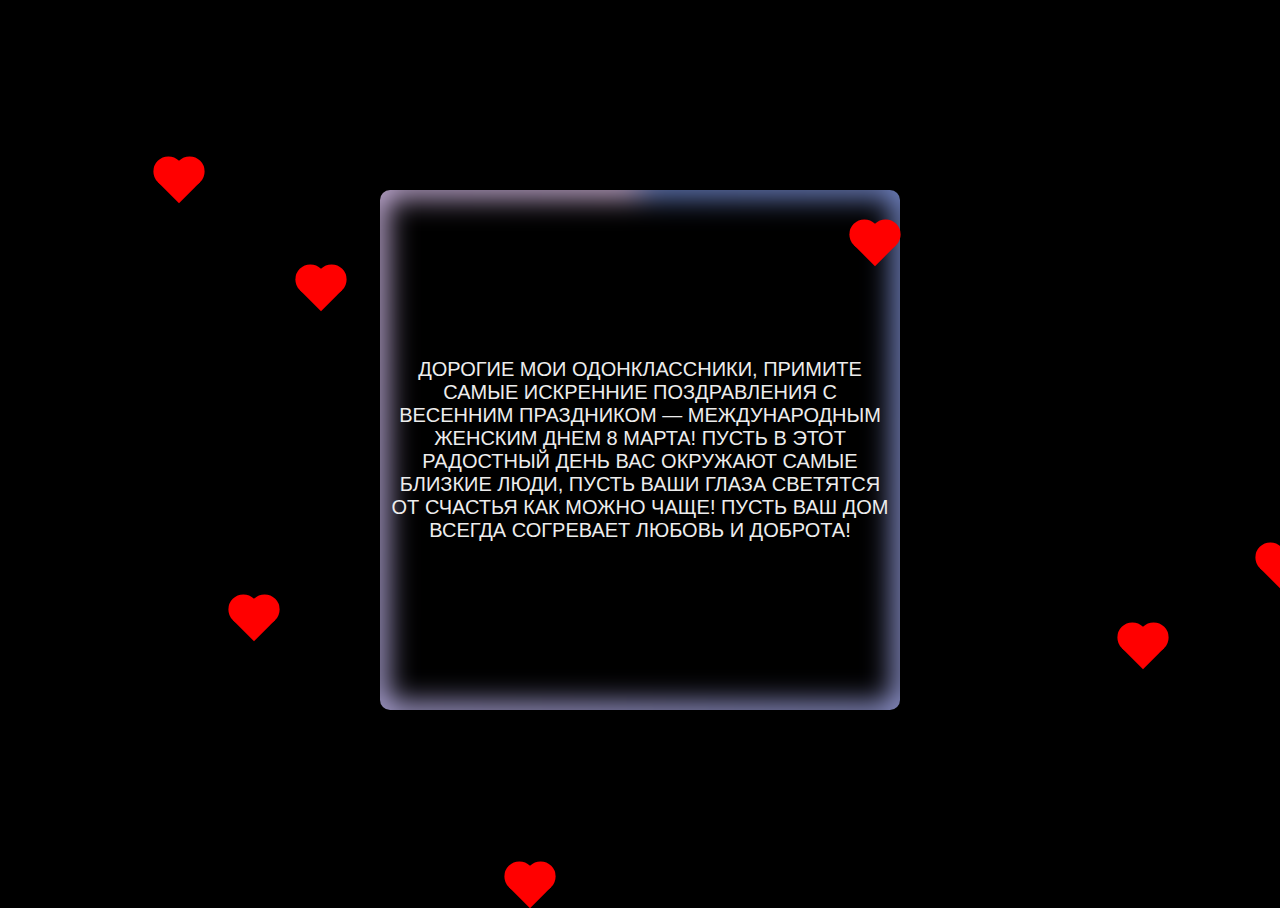
==== 8-ма.html @ fa75fa20 "импортировал файл" ====
<!DOCTYPE html>
<html lang="ru">
  <head>
    <meta charset="UTF-8" />
    <meta name="viewport" content="width=device-width, initial-scale=1.0" />
    <title>Случайные сердечки</title>
    <style>
      body {
        margin: 0;
        padding: 0;
        background-color: #f0f0f0;
        overflow: hidden;
        height: 100vh;
        display: flex;
        justify-content: center;
        align-items: center;
      }
      .heart {
        position: absolute;
        width: 30px;
        height: 30px;
        background-color: red;
        transform: rotate(45deg);
        animation: float 4s infinite;
      }
      .heart::before,
      .heart::after {
        content: "";
        position: absolute;
        width: 30px;
        height: 30px;
        background-color: red;
        border-radius: 50%;
      }
      .heart::before {
        top: -15px;
        left: 0;
      }
      .heart::after {
        top: 0;
        left: -15px;
      }
      @keyframes float {
        0% {
          transform: translateY(0) scale(1);
        }
        50% {
          transform: translateY(-100px) scale(1.2);
        }
        100% {
          transform: translateY(0) scale(1);
        }
      }
      @property --a {
        syntax: "<angle>";
        initial-value: 0deg;
        inherits: false;
      }
      .card {
        overflow: hidden;
        position: relative;
        width: 500px;
        aspect-ratio: 1;
        border-radius: 0.5em;
        place-self: center;
        place-content: center;
        padding: 0.5em;
        color: #ededed;
        font: clamp(1em, 2vw + 2vh, 2em) sans-serif;
        text-align: center;
        text-transform: uppercase;
        text-wrap: balance;
        font-size: 20px;
      }
      .card::before {
        position: absolute;
        z-index: -1;
        inset: -1em;
        border: solid 1.25em;
        border-image: conic-gradient(from var(--a), #7997e8, #f6d3ff) 1;
        filter: blur(0.75em);
        animation: a 4s linear infinite;
        content: "";
      }
      @keyframes a {
        to {
          --a: 1turn;
        }
      }
      html,
      body,
      div {
        display: grid;
      }

      html {
        min-height: 100%;
      }

      body {
        background-color: black;
      }
    </style>
  </head>
  <body>
    <div class="card">
      Дорогие мои одонклассники, примите самые искренние поздравления с весенним
      праздником — Международным женским днем 8 марта! Пусть в этот радостный
      день Вас окружают самые близкие люди, пусть Ваши глаза светятся от счастья
      как можно чаще! Пусть Ваш дом всегда согревает любовь и доброта!
    </div>
    <video style="display: none" controls autoplay loop>
      <source src="WhatsApp Video 2025-03-05 at 23.13.47.mp4" type="" />
    </video>
    <script>
      function createHeart() {
        const heart = document.createElement("div");
        heart.classList.add("heart");
        document.body.appendChild(heart);

        // Set random position
        heart.style.left = Math.random() * window.innerWidth + "px";
        heart.style.top = Math.random() * window.innerHeight + "px";

        // Set random animation duration
        const duration = Math.random() * 3 + 2;
        heart.style.animationDuration = duration + "s";

        // Remove heart after animation
        setTimeout(() => {
          heart.remove();
        }, duration * 1000);
      }

      // Generate random hearts every 100ms
      setInterval(createHeart, 100);
    </script>
  </body>
</html>
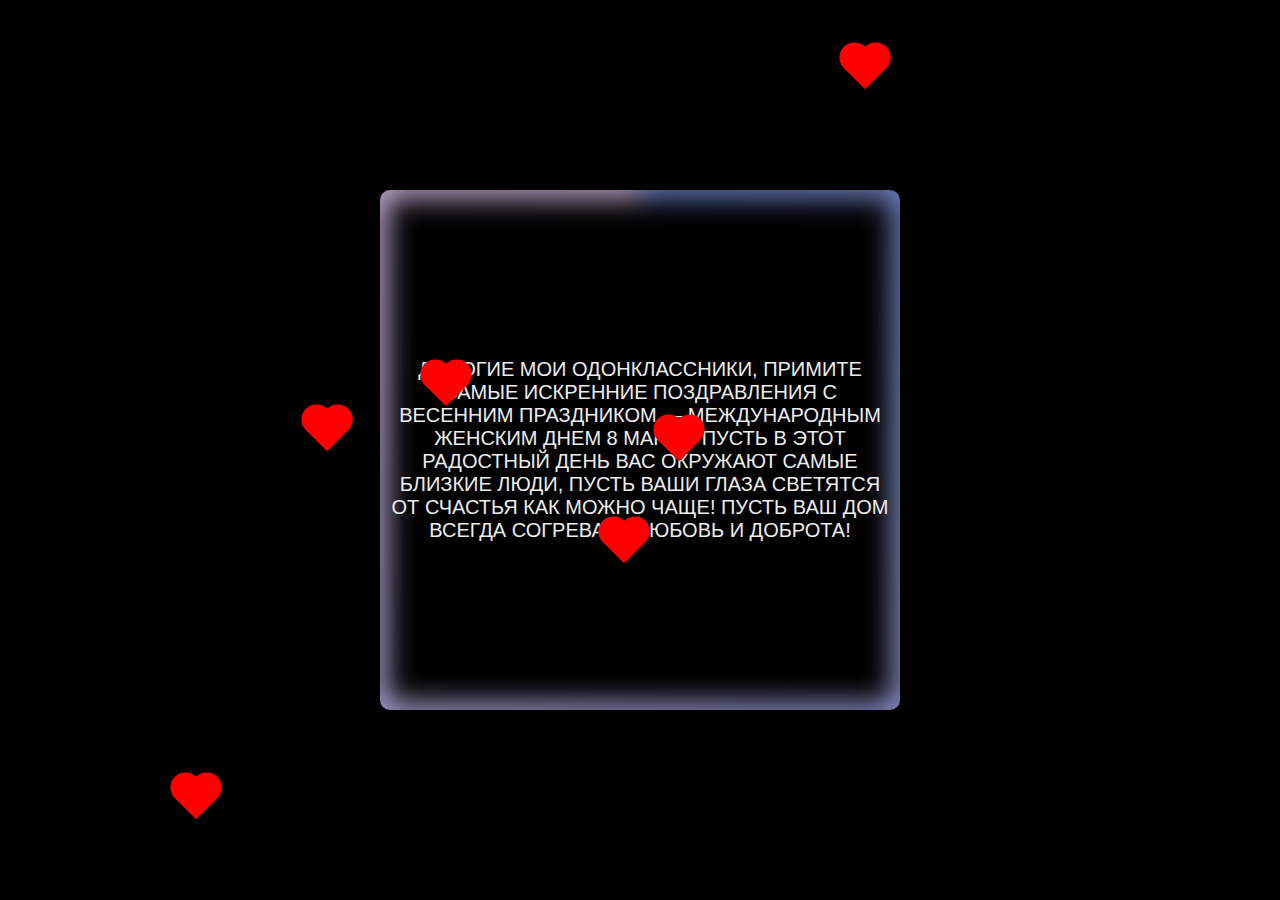
==== commit ed640b3e: "изменил название файла" ====
--- a/8-ма.html
+++ b/8-ма.html
@@ -110,7 +110,7 @@
       как можно чаще! Пусть Ваш дом всегда согревает любовь и доброта!
     </div>
     <video style="display: none" controls autoplay loop>
-      <source src="WhatsApp Video 2025-03-05 at 23.13.47.mp4" type="" />
+      <source src="video.mp4" type="" />
     </video>
     <script>
       function createHeart() {
